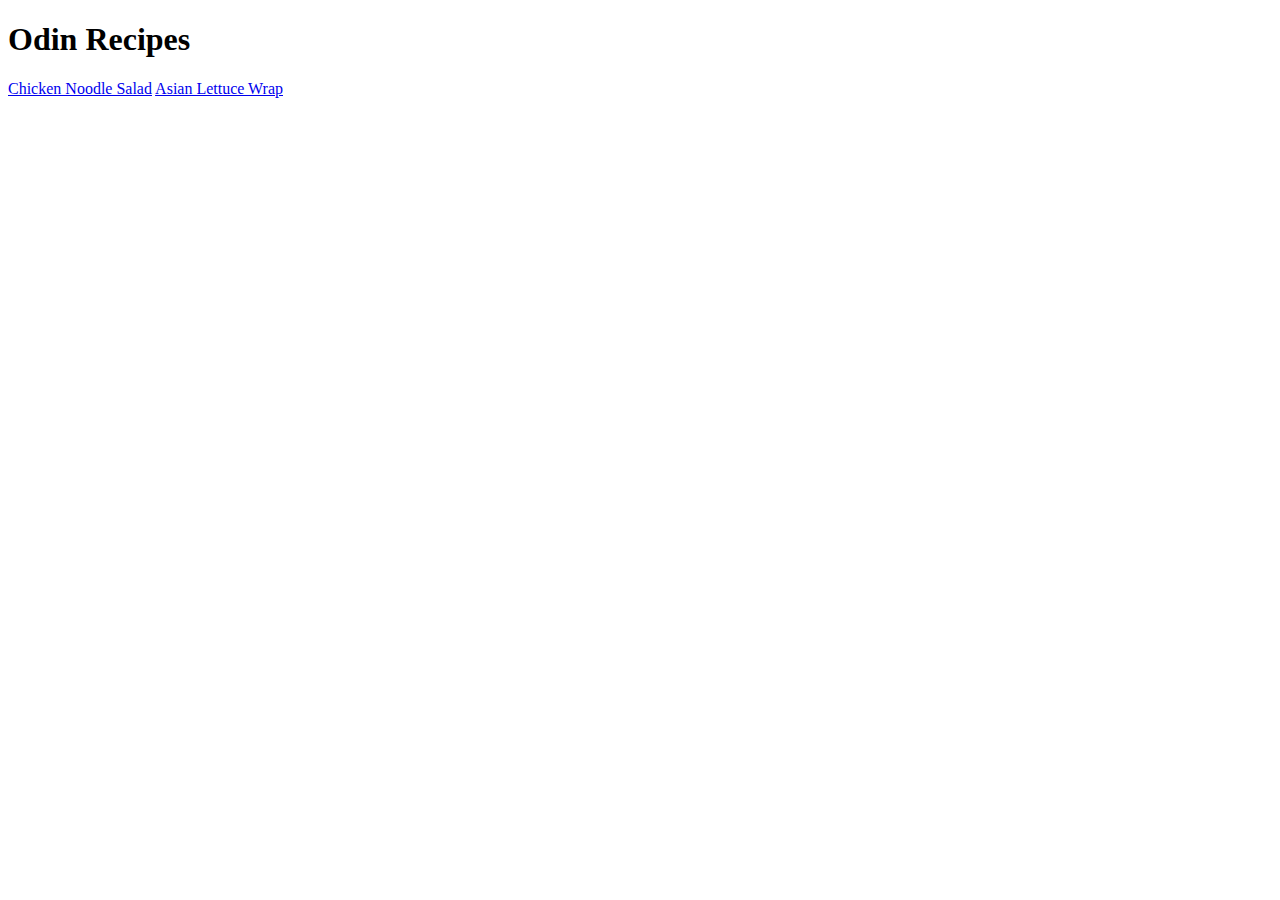
==== index.html @ 8901e39e "Images and homepage were not included this commit includes them" ====
<!DOCTYPE html>
<html lang="en">
    <head>
        <meta charset="UTF-8">
        <title>Document</title>
    </head>

    <body>
        <h1>Odin Recipes</h1>
        <a href="recipes/ChickenNoodleSalad.html">Chicken Noodle Salad</a>
        <a href="recipes/AsianLettuceWrap.html">Asian Lettuce Wrap</a>
    </body>
</html>
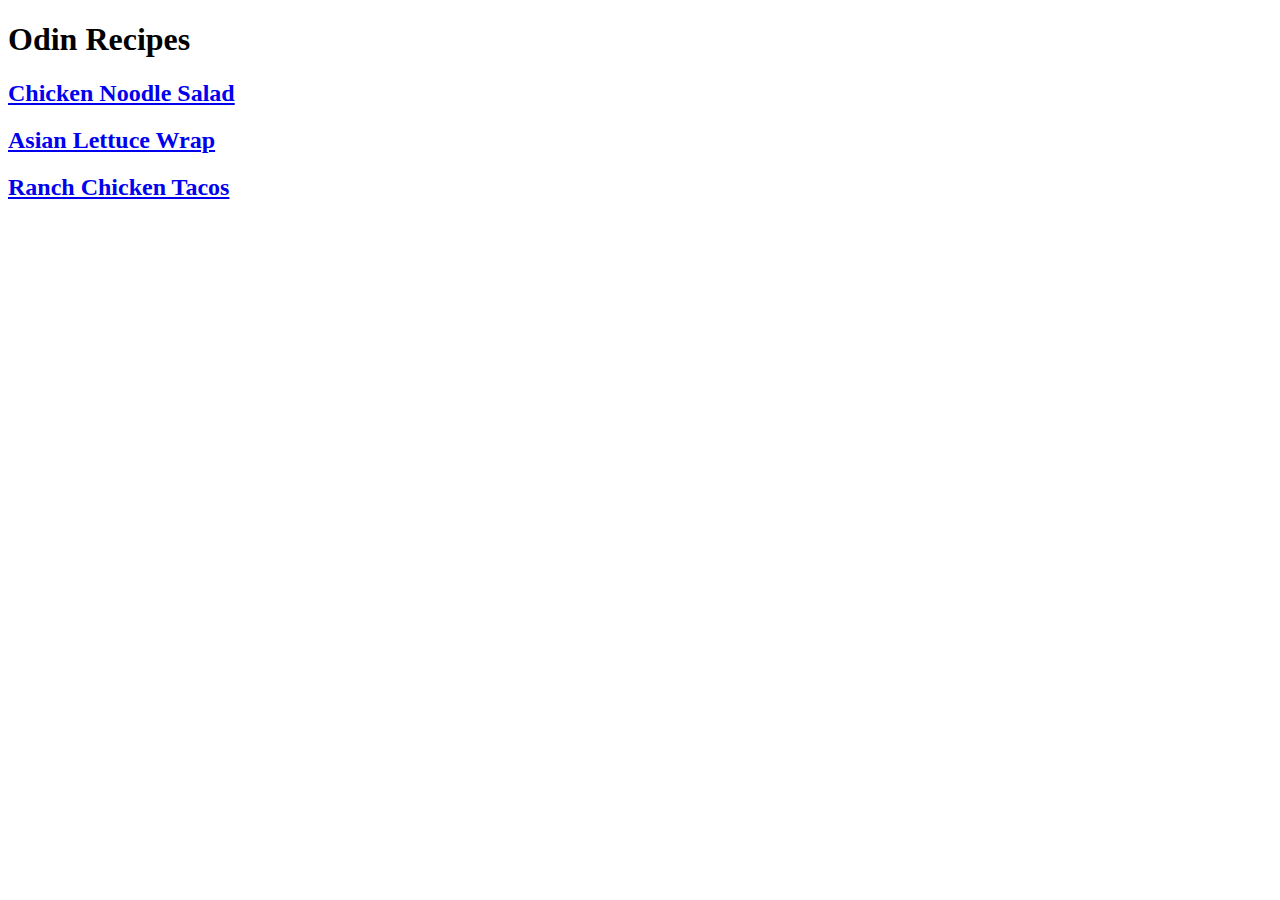
==== commit ae33f18c: "Included links to other recipes and homepage to adequate pages" ====
--- a/index.html
+++ b/index.html
@@ -7,7 +7,8 @@
 
     <body>
         <h1>Odin Recipes</h1>
-        <a href="recipes/ChickenNoodleSalad.html">Chicken Noodle Salad</a>
-        <a href="recipes/AsianLettuceWrap.html">Asian Lettuce Wrap</a>
+        <h2><a href="recipes/ChickenNoodleSalad.html">Chicken Noodle Salad</a></h2>
+        <h2><a href="recipes/AsianLettuceWrap.html">Asian Lettuce Wrap</a></h2>
+        <h2><a href = "recipes/RanchChickenTacos.html">Ranch Chicken Tacos</a></h2>
     </body>
 </html>